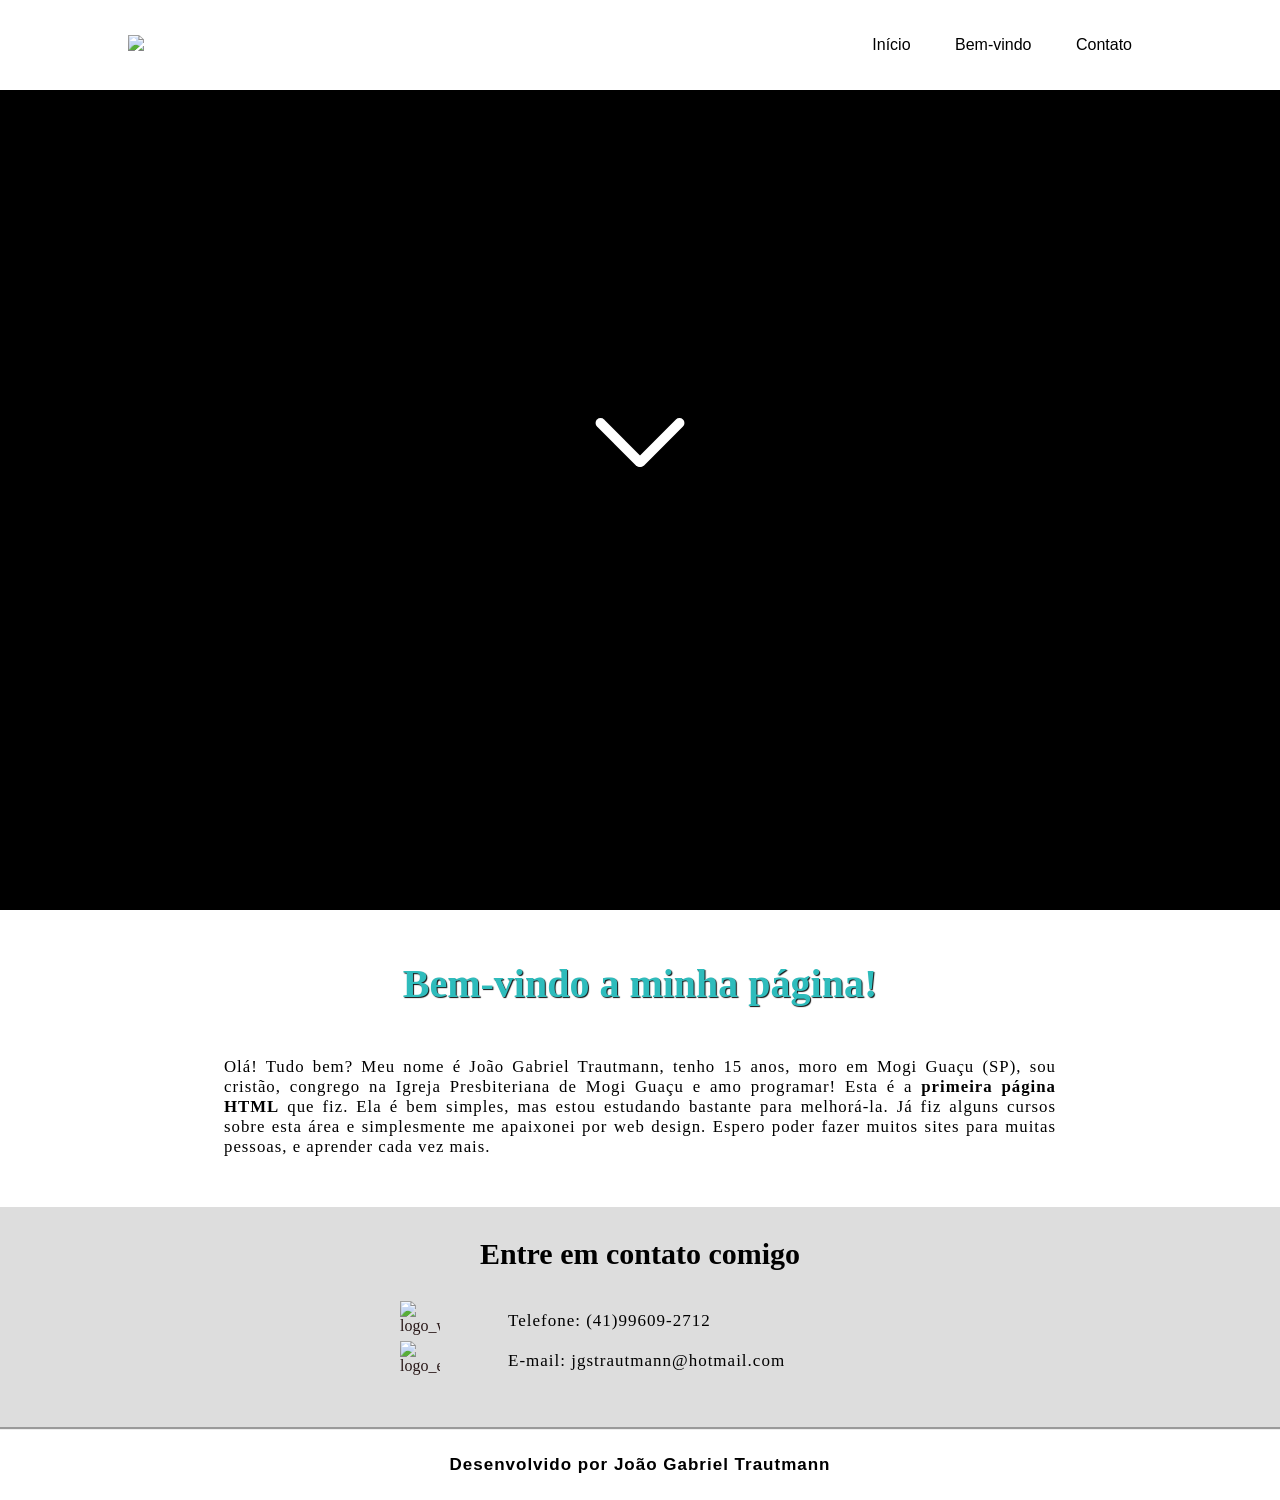
==== index.html @ ea6e3671 "Add files via upload" ====
<!DOCTYPE html>
<html lang="pt-br">
<head>
    <meta charset="UTF-8">
    <meta name="viewport" content="width=device-width, initial-scale=1.0">
    <title>Meu Primeiro Site</title>
    <link rel="stylesheet" type="text/css" href="style.css">
</head>
<body>
    <div id="topo"></div>
    <header>
            <div class="container">
                <div id="logo">
                    <a href="#topo"><img src="https://images.vexels.com/media/users/3/142810/isolated/preview/ba0c22cef0e0d4a277d74333536482d9-logotipo-do-emblema-do-escudo.png"></a>
                </div>
                <div id="menu">
                    <a href="#topo">Início</a>
                    <a href="#bem-vindo">Bem-vindo</a>
                    <a href="#contato">Contato</a>
                </div>
            </div>
    </header>

    <!-- SETA -->
    <div class="principal">
        <div class="efeito">
            <div class="arrow">
                <span></span>
                <span></span>
            </div>
        </div>
    </div>

    <div class="container2">
        <h1 id="bem-vindo">Bem-vindo a minha página!</h1>
        <p>Olá! Tudo bem? Meu nome é João Gabriel Trautmann, tenho 15 anos, moro em Mogi Guaçu (SP), sou cristão, congrego na Igreja Presbiteriana de Mogi Guaçu e amo programar! Esta é a 
            <b>primeira página HTML</b> que fiz. Ela é bem simples, mas estou estudando bastante para melhorá-la. Já fiz alguns cursos sobre esta área e simplesmente me apaixonei por web 
            design. Espero poder fazer muitos sites para muitas pessoas, e aprender cada vez mais. </p>
    </div>

    <div class="container3" id="contato">
        <h2>Entre em contato comigo</h2>
        <div class="whats">
            <img src="https://www.dsmeletro.com/wp-content/uploads/2020/04/whatsapp-icon-transparent-png-6.png" alt="logo_whatsapp">
            <p>Telefone: (41)99609-2712</p>
        </div>

        <div class="email">
            <img src="https://assets.stickpng.com/images/584856bce0bb315b0f7675ad.png" alt="logo_email">
            <p>E-mail: jgstrautmann@hotmail.com</p>
        </div>

    </div>

    <footer>
        <h5>Desenvolvido por João Gabriel Trautmann</h5>
    </footer>
</body>
</html>
---- style.css ----
* {
    margin: 0;
    padding: 0;
}

p {
    font-family: 'Cabin';
    color: white;
    font-size: 17px;
    letter-spacing: 1px;
    width: 80%;
    margin: auto;
    text-align: justify;
}

body { 
    background-color: black;
    color: rgba(20, 0, 0, 0.9);
}

header {
    position: fixed;
    box-shadow: 0px 4px 8px rgba(0, 0, 0, 0.3);
    background-color: white;
    width: 100%;
    height: 90px;
    display: flex;
    justify-content: space-between; /* Alinha os elementos no header */
    align-items: center;
}

footer {
    display: grid;
    place-items: center;
    border-top-style: groove;
    clear: both;
    background-color: white;
    height: 70px;
}

h5{
    font-family: Arial, Helvetica, sans-serif;
    color: black;
    font-size: 17px;
    letter-spacing: 1px;
}

/* IDs */
#logo img {
    width: 88px;
    height: auto;
    transition: all 0.3s;
}

#logo img:hover {
    transform: scale(1.2);
}

#menu {
    font-family: Arial, Helvetica, sans-serif;
}

#menu a {
    padding: 20px;
    text-decoration: none;
    color: black;
    transition: all 0.4s;
}

#menu a:hover {
    background-color: #2EBCBC;
}

/* CLASSES */
.principal{
    padding-top: 90px;
    background-image: url(https://a-static.besthdwallpaper.com/city-night-wallpaper-3840x2400-103285_9.jpg);
    background-size: 100%;
    width: 100%;
    height: 100%;
}

.container{
    display: flex;
    justify-content: space-between;
    align-items: center;
    width: 80%;
    margin: auto;
}

.container2{
    background-color: white;
}

.container2 h1 {
    font-family: 'Cabin';
    color: #2EBCBC;
    font-size: 40px;
    text-shadow: 1px 1px 1px #111111;
    text-align: center;
    padding: 50px 0;
}

.container2 p{
    font-size: 105%;
    width: 65%;
    color: black;
    padding-bottom: 50px;
}

.container3{
    background-color: rgb(221, 221, 221);
    height: 220px;
}

.whats{
    padding-left: 400px;
    display: flex;
}

.whats img{
    width: 40px;
    height: 40px;
}

.email{
    padding-left: 400px;
    display: flex;
}

.email img{
    width: 40px;
    height: 40px;
}

.container3 h2{
    text-align: center;
    font-family: 'Cabin';
    color: black;
    font-size: 30px;
    padding: 30px 0;
}

.container3 p{
    color: black;
}

.efeito{
    background-color: rgba(0, 0, 0, 0.5);
    width: 100%;
    height: 820px;
    z-index: 1;
}

/* SETA */
.arrow{
    height: 705px;
    display: flex;
    justify-content: center;
    align-items: center;
    z-index: 2;
}

span{
    width: 10px;
    height: 65px;
    background: white;
    border-radius: 5px;
    margin: 15px;
    animation: move 1.1s infinite ease-in-out;
    z-index: 2;
}

span:nth-last-of-type(1){
    transform: rotate(45deg);
}

span:nth-last-of-type(2){
    transform: rotate(-45deg);
}

@keyframes move{
    0%{margin-top: 0;}
    50%{margin-top: 100px;}
    100%{margin-top: 0;}
}
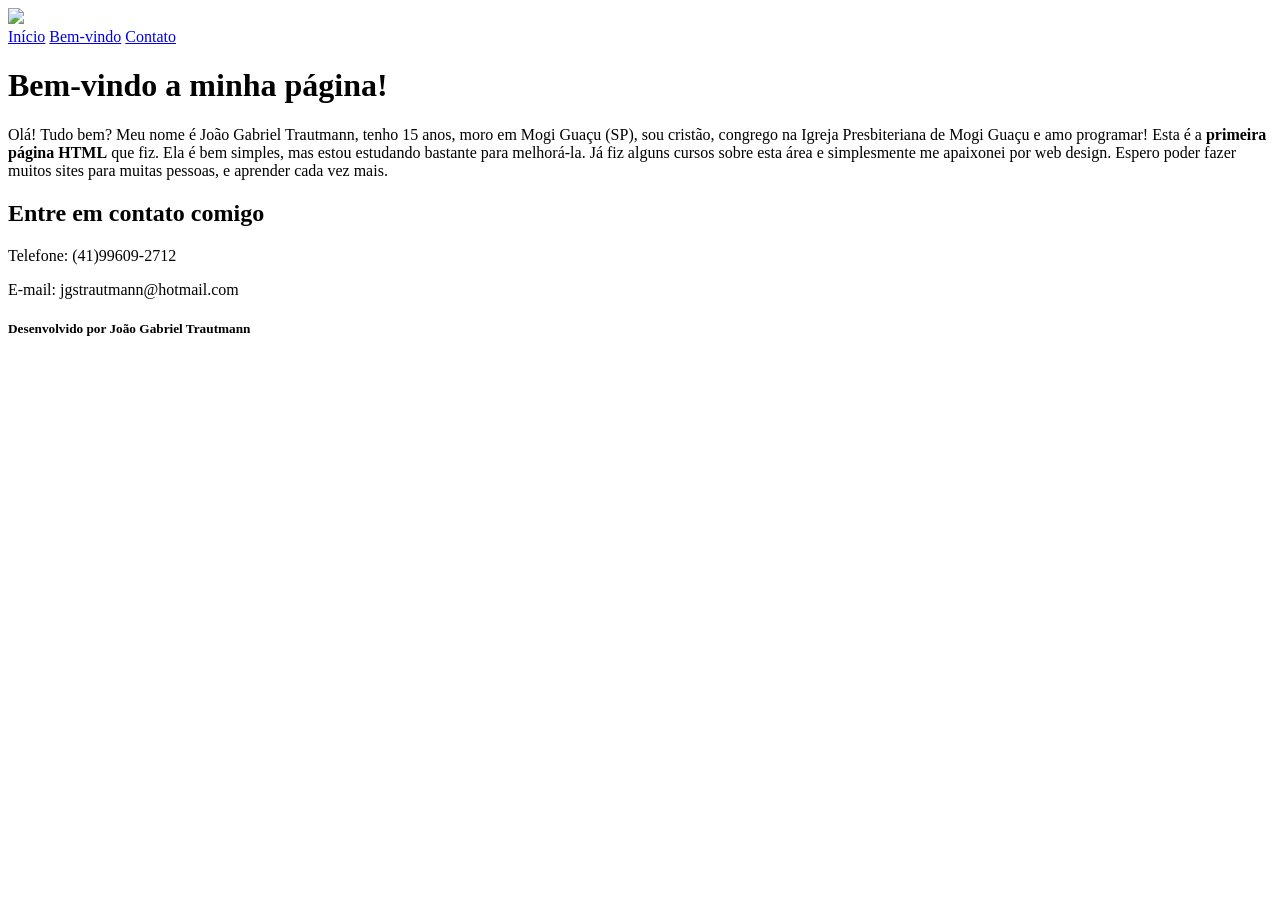
==== commit c21179ae: "index.html" ====
--- a/index.html
+++ b/index.html
@@ -1,24 +1,28 @@
 <!DOCTYPE html>
 <html lang="pt-br">
+
 <head>
     <meta charset="UTF-8">
     <meta name="viewport" content="width=device-width, initial-scale=1.0">
     <title>Meu Primeiro Site</title>
-    <link rel="stylesheet" type="text/css" href="style.css">
+    <link rel="stylesheet" type="text/css" href="styles.css">
+    <script src="https://kit.fontawesome.com/2874d882f1.js" crossorigin="anonymous"></script>
 </head>
+
 <body>
     <div id="topo"></div>
     <header>
-            <div class="container">
-                <div id="logo">
-                    <a href="#topo"><img src="https://images.vexels.com/media/users/3/142810/isolated/preview/ba0c22cef0e0d4a277d74333536482d9-logotipo-do-emblema-do-escudo.png"></a>
-                </div>
-                <div id="menu">
-                    <a href="#topo">Início</a>
-                    <a href="#bem-vindo">Bem-vindo</a>
-                    <a href="#contato">Contato</a>
-                </div>
+        <div class="container">
+            <div id="logo">
+                <a href="#topo"><img
+                        src="https://images.vexels.com/media/users/3/142810/isolated/preview/ba0c22cef0e0d4a277d74333536482d9-logotipo-do-emblema-do-escudo.png"></a>
             </div>
+            <div id="menu">
+                <a href="#topo">Início</a>
+                <a href="#bem-vindo">Bem-vindo</a>
+                <a href="#contato">Contato</a>
+            </div>
+        </div>
     </header>
 
     <!-- SETA -->
@@ -33,20 +37,23 @@
 
     <div class="container2">
         <h1 id="bem-vindo">Bem-vindo a minha página!</h1>
-        <p>Olá! Tudo bem? Meu nome é João Gabriel Trautmann, tenho 15 anos, moro em Mogi Guaçu (SP), sou cristão, congrego na Igreja Presbiteriana de Mogi Guaçu e amo programar! Esta é a 
-            <b>primeira página HTML</b> que fiz. Ela é bem simples, mas estou estudando bastante para melhorá-la. Já fiz alguns cursos sobre esta área e simplesmente me apaixonei por web 
-            design. Espero poder fazer muitos sites para muitas pessoas, e aprender cada vez mais. </p>
+        <p>Olá! Tudo bem? Meu nome é João Gabriel Trautmann, tenho 15 anos, moro em Mogi Guaçu (SP), sou cristão,
+            congrego na Igreja Presbiteriana de Mogi Guaçu e amo programar! Esta é a
+            <b>primeira página HTML</b> que fiz. Ela é bem simples, mas estou estudando bastante para melhorá-la. Já fiz
+            alguns cursos sobre esta área e simplesmente me apaixonei por web
+            design. Espero poder fazer muitos sites para muitas pessoas, e aprender cada vez mais.
+        </p>
     </div>
 
     <div class="container3" id="contato">
         <h2>Entre em contato comigo</h2>
         <div class="whats">
-            <img src="https://www.dsmeletro.com/wp-content/uploads/2020/04/whatsapp-icon-transparent-png-6.png" alt="logo_whatsapp">
+            <span class="fa-brands fa-whatsapp"></span>
             <p>Telefone: (41)99609-2712</p>
         </div>
 
         <div class="email">
-            <img src="https://assets.stickpng.com/images/584856bce0bb315b0f7675ad.png" alt="logo_email">
+            <span class="fa-solid fa-envelope"></span>
             <p>E-mail: jgstrautmann@hotmail.com</p>
         </div>
 
@@ -56,4 +63,5 @@
         <h5>Desenvolvido por João Gabriel Trautmann</h5>
     </footer>
 </body>
-</html>+
+</html>
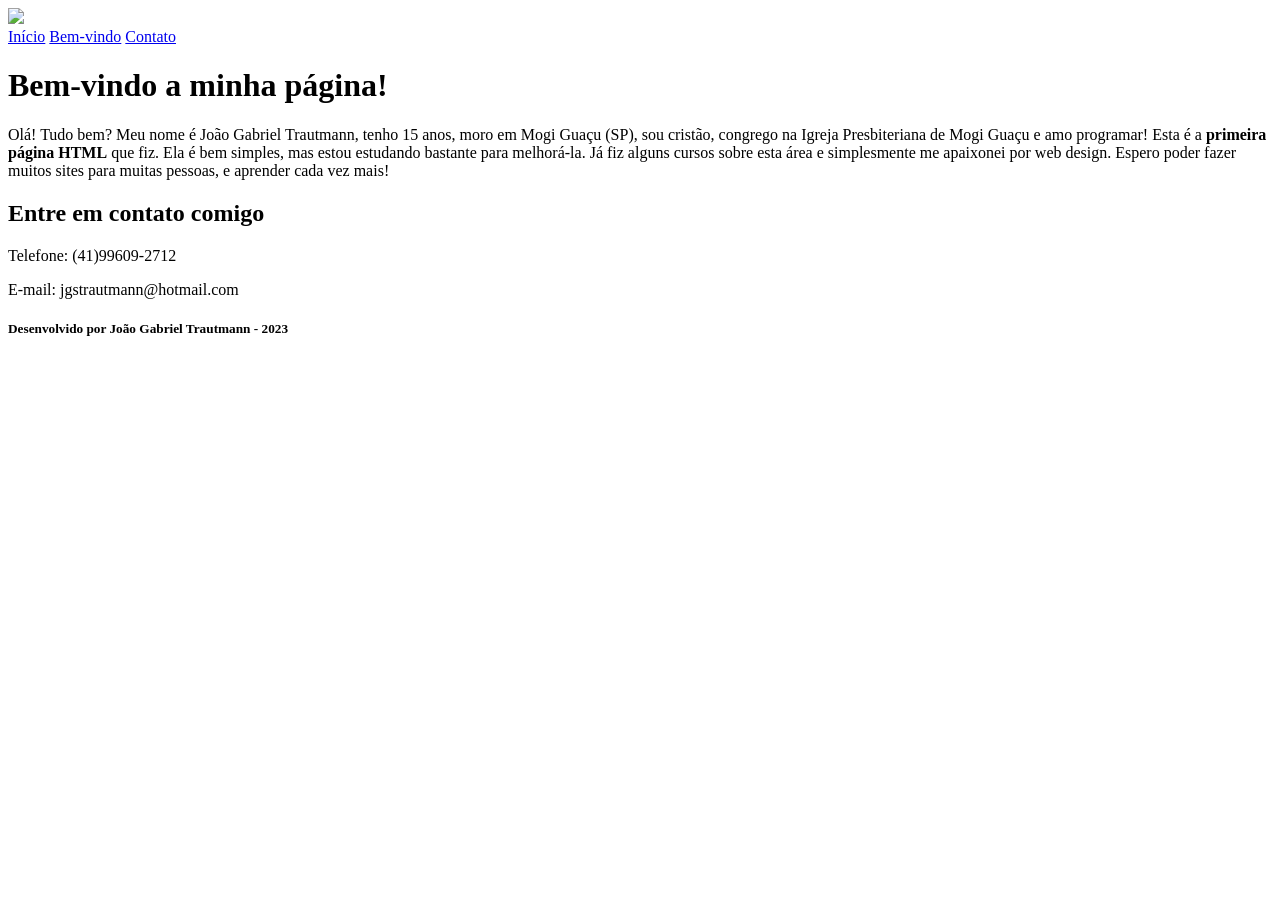
==== commit d3ed7b42: "Update and rename meu-primeiro-site/index.html to index.html" ====
--- a/index.html
+++ b/index.html
@@ -6,6 +6,10 @@
     <meta name="viewport" content="width=device-width, initial-scale=1.0">
     <title>Meu Primeiro Site</title>
     <link rel="stylesheet" type="text/css" href="styles.css">
+    <link rel="apple-touch-icon" sizes="180x180" href="favicons/apple-touch-icon.png">
+    <link rel="icon" type="image/png" sizes="32x32" href="favicons/favicon-32x32.png">
+    <link rel="icon" type="image/png" sizes="16x16" href="favicons/favicon-16x16.png">
+    <link rel="manifest" href="favicons/site.webmanifest">
     <script src="https://kit.fontawesome.com/2874d882f1.js" crossorigin="anonymous"></script>
 </head>
 
@@ -41,7 +45,7 @@
             congrego na Igreja Presbiteriana de Mogi Guaçu e amo programar! Esta é a
             <b>primeira página HTML</b> que fiz. Ela é bem simples, mas estou estudando bastante para melhorá-la. Já fiz
             alguns cursos sobre esta área e simplesmente me apaixonei por web
-            design. Espero poder fazer muitos sites para muitas pessoas, e aprender cada vez mais.
+            design. Espero poder fazer muitos sites para muitas pessoas, e aprender cada vez mais!
         </p>
     </div>
 
@@ -60,7 +64,7 @@
     </div>
 
     <footer>
-        <h5>Desenvolvido por João Gabriel Trautmann</h5>
+        <h5>Desenvolvido por João Gabriel Trautmann - 2023</h5>
     </footer>
 </body>
 
